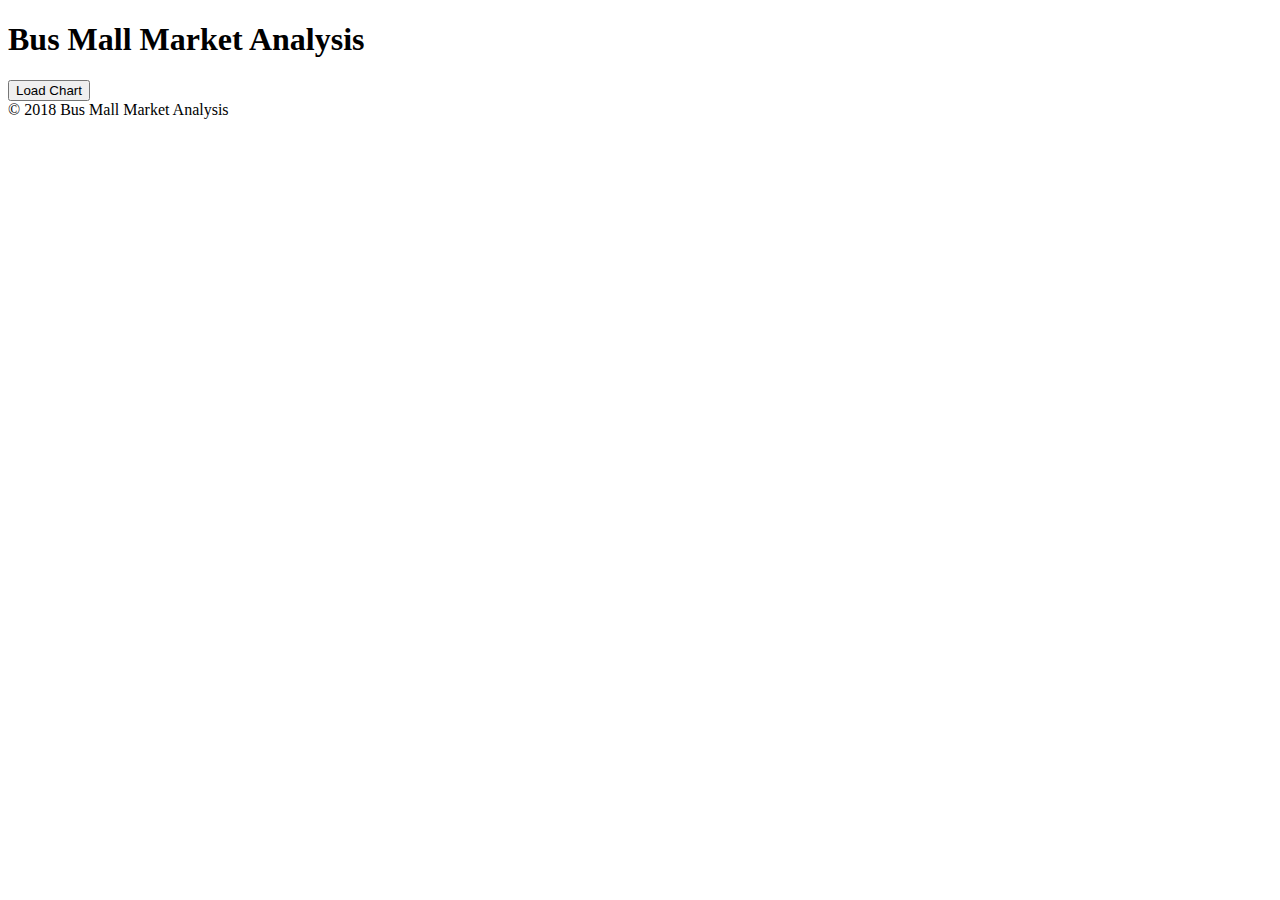
==== index.html @ 8357d360 "Merge pull request #1 from vlsiira/class11" ====
<!DOCTYPE html>
<html>
  <head>
    <link rel="stylesheet" type="text/css" href="./css/style.css" />
    <script type="text/javascript" src="./js/app.js"></script>
    <script src="./js/canvasjs.min.js"></script>
    <title>Bus Mall Market Analysis</title>
  </head>
  <body>
    <header>
      <h1>Bus Mall Market Analysis</h1>
      <nav>
      </nav>
    </header>

    <section>
      <div id="images-holder"></div>
        <!-- <img src="./images/banana.jpg"/>
        <img src="./images/unicorn.jpg"/>
        <img src="./images/cthulhu.jpg"/> -->

    </section>

    <input type="button" value="Load Chart" id="show-chart-button">

    <div id="chart-container"></div>

    <footer>
      &copy; 2018 Bus Mall Market Analysis
    </footer>

  </body>

</html>
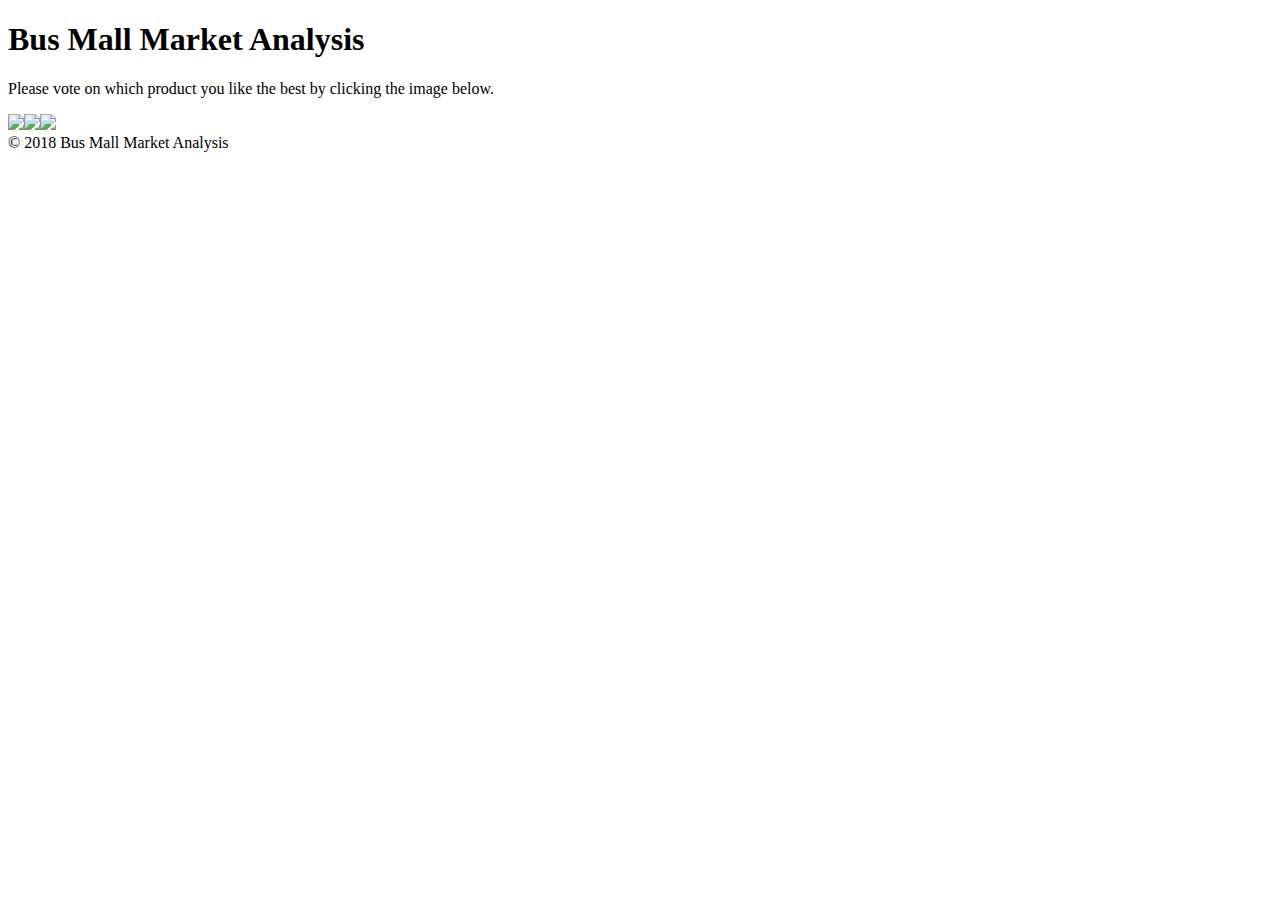
==== commit 56a77313: "three random pics show dynamically on page" ====
--- a/index.html
+++ b/index.html
@@ -3,7 +3,6 @@
   <head>
     <link rel="stylesheet" type="text/css" href="./css/style.css" />
     <script type="text/javascript" src="./js/app.js"></script>
-    <script src="./js/canvasjs.min.js"></script>
     <title>Bus Mall Market Analysis</title>
   </head>
   <body>
@@ -12,7 +11,10 @@
       <nav>
       </nav>
     </header>
-
+    <section id="instructions">
+      <p>Please vote on which product you like the best by clicking the image below.
+      </p>
+      <section>
     <section>
       <div id="images-holder"></div>
         <!-- <img src="./images/banana.jpg"/>
@@ -21,10 +23,6 @@
 
     </section>
 
-    <input type="button" value="Load Chart" id="show-chart-button">
-
-    <div id="chart-container"></div>
-
     <footer>
       &copy; 2018 Bus Mall Market Analysis
     </footer>
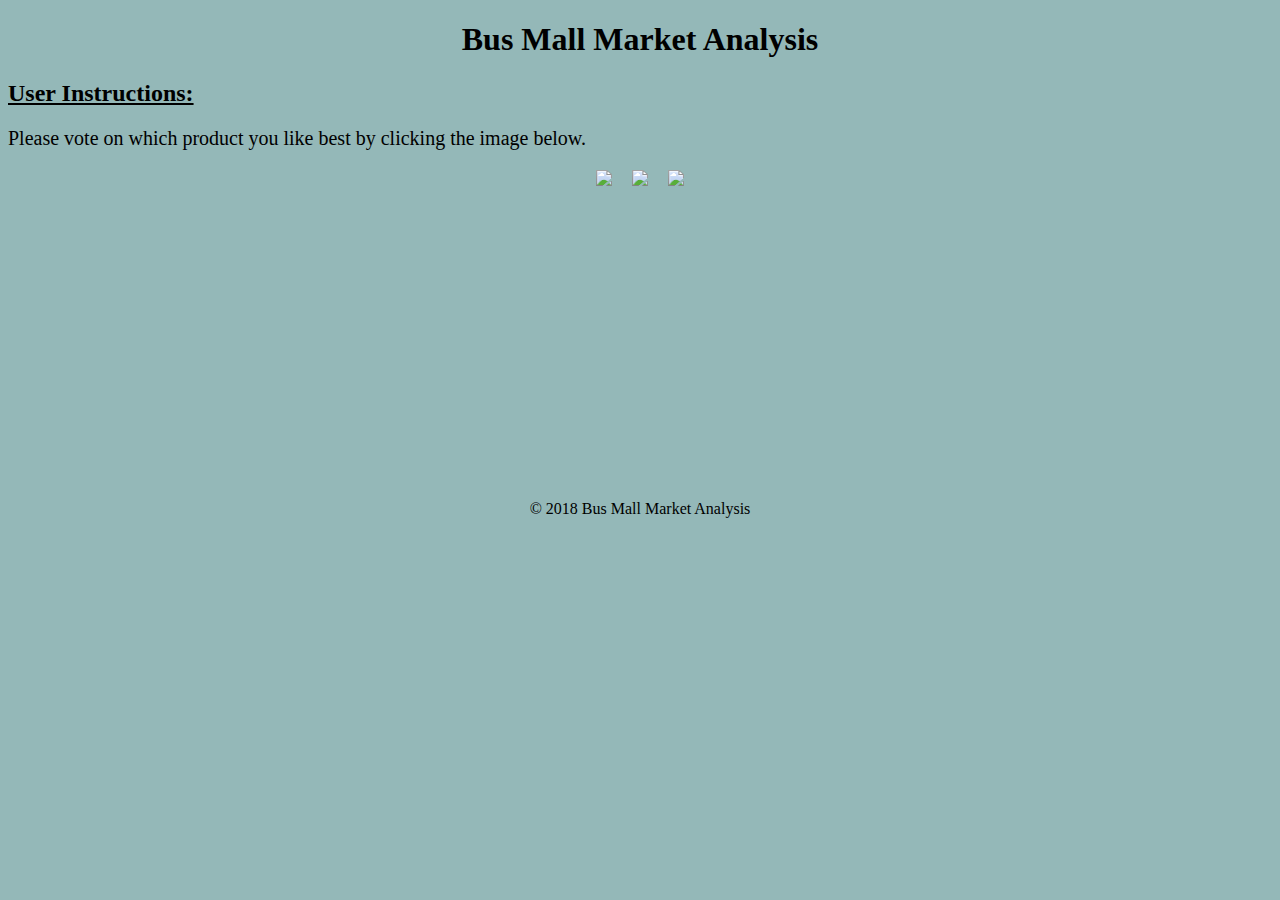
==== commit 4655a764: "add vote tracker" ====
--- a/index.html
+++ b/index.html
@@ -6,21 +6,21 @@
     <title>Bus Mall Market Analysis</title>
   </head>
   <body>
+
     <header>
       <h1>Bus Mall Market Analysis</h1>
       <nav>
       </nav>
     </header>
+
     <section id="instructions">
-      <p>Please vote on which product you like the best by clicking the image below.
+      <h2>User Instructions:</h2>
+      <p>Please vote on which product you like best by clicking the image below.
       </p>
-      <section>
+    <section>
+
     <section>
       <div id="images-holder"></div>
-        <!-- <img src="./images/banana.jpg"/>
-        <img src="./images/unicorn.jpg"/>
-        <img src="./images/cthulhu.jpg"/> -->
-
     </section>
 
     <footer>
--- a/css/style.css
+++ b/css/style.css
@@ -0,0 +1,36 @@
+body {
+  background-color: #94b8b8;
+  font-family: 'Palatino', serif;
+}
+
+h1 {
+  text-align: center;
+}
+
+h2 {
+  text-decoration: underline;
+}
+
+p {
+  font-size: 20px;
+}
+
+img {
+  height: 300px;
+  margin: 0 10px;
+  display: flex;
+}
+
+div {
+  display: flex;
+}
+
+#images-holder {
+  display: flex;
+  justify-content: center;
+}
+
+footer {
+  padding: 30px;
+  text-align: center;
+}
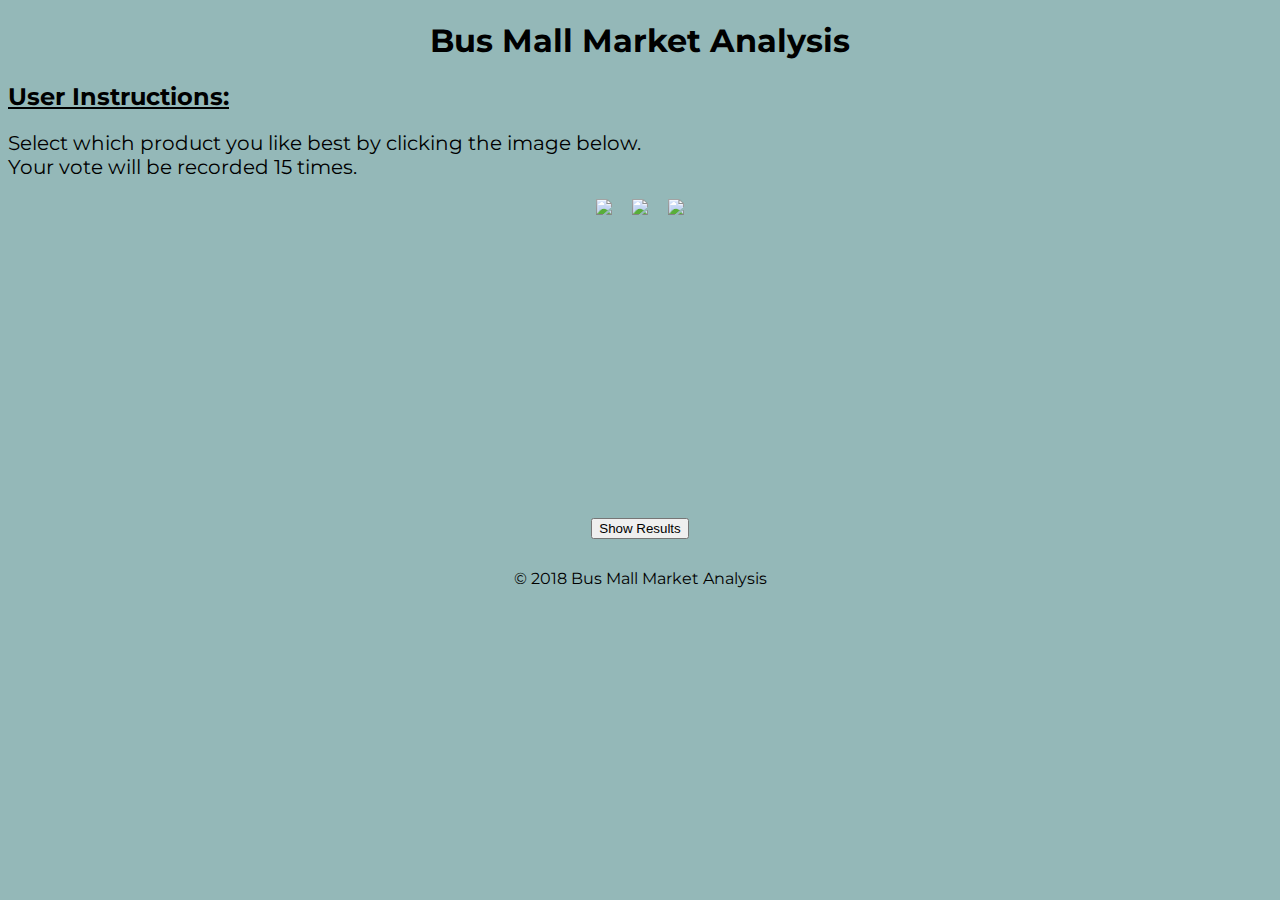
==== commit 3a4dd32a: "added results list" ====
--- a/index.html
+++ b/index.html
@@ -2,6 +2,7 @@
 <html>
   <head>
     <link rel="stylesheet" type="text/css" href="./css/style.css" />
+    <link href="https://fonts.googleapis.com/css?family=Montserrat" rel="stylesheet">
     <script type="text/javascript" src="./js/app.js"></script>
     <title>Bus Mall Market Analysis</title>
   </head>
@@ -15,12 +16,19 @@
 
     <section id="instructions">
       <h2>User Instructions:</h2>
-      <p>Please vote on which product you like best by clicking the image below.
+      <p>Select which product you like best by clicking the image below.<br>
+        Your vote will be recorded 15 times.
       </p>
     <section>
 
     <section>
       <div id="images-holder"></div>
+      <br>
+      <div id="results-button">
+      <input type="button" value="Show Results" id="list-button">
+      </div>
+      <div id="results-list">
+      </div>
     </section>
 
     <footer>
--- a/css/style.css
+++ b/css/style.css
@@ -1,6 +1,6 @@
 body {
   background-color: #94b8b8;
-  font-family: 'Palatino', serif;
+  font-family: 'Montserrat', sans-serif;
 }
 
 h1 {
@@ -30,6 +30,11 @@
   justify-content: center;
 }
 
+#results-button {
+  display: flex;
+  justify-content: center;
+}
+
 footer {
   padding: 30px;
   text-align: center;
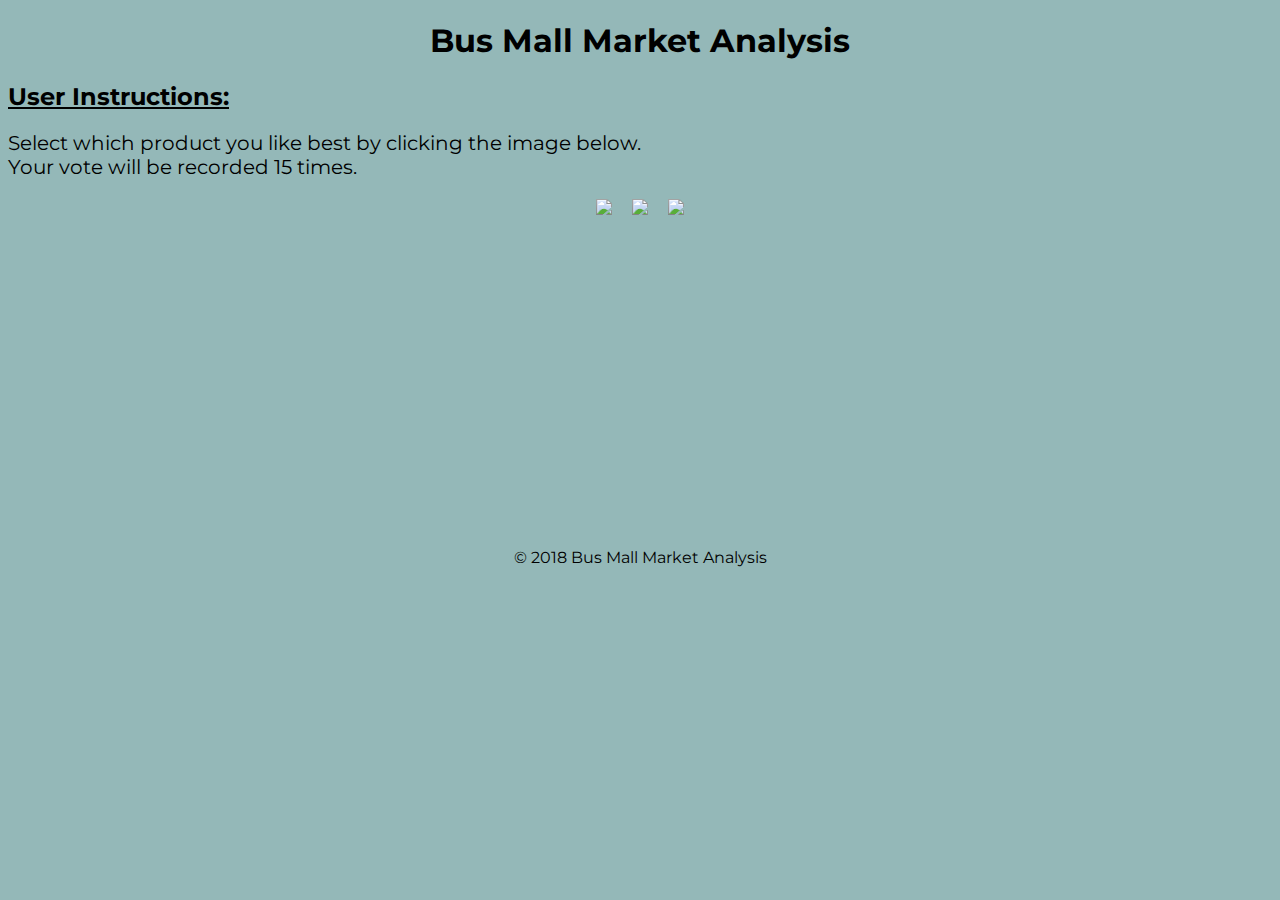
==== commit 570a7f17: "added bar chart" ====
--- a/index.html
+++ b/index.html
@@ -4,6 +4,7 @@
     <link rel="stylesheet" type="text/css" href="./css/style.css" />
     <link href="https://fonts.googleapis.com/css?family=Montserrat" rel="stylesheet">
     <script type="text/javascript" src="./js/app.js"></script>
+    <script type="text/javascript" src="./js/canvasjs.min.js"></script>
     <title>Bus Mall Market Analysis</title>
   </head>
   <body>
@@ -24,10 +25,10 @@
     <section>
       <div id="images-holder"></div>
       <br>
-      <div id="results-button">
+      <!-- <div id="results-button">
       <input type="button" value="Show Results" id="list-button">
-      </div>
-      <div id="results-list">
+      </div> -->
+      <div id="chart-holder">
       </div>
     </section>
 
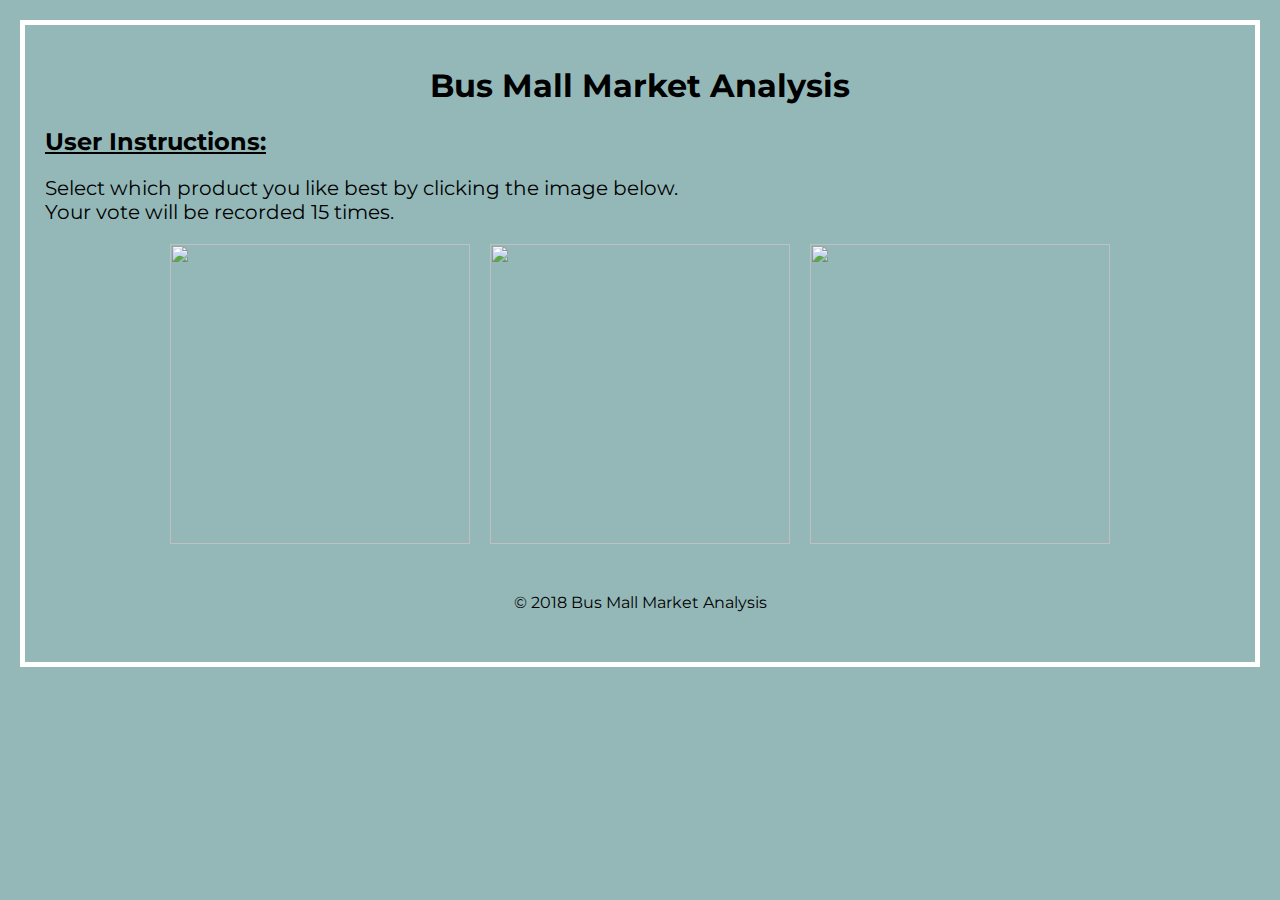
==== commit 66867a72: "added styling" ====
--- a/index.html
+++ b/index.html
@@ -2,6 +2,7 @@
 <html>
   <head>
     <link rel="stylesheet" type="text/css" href="./css/style.css" />
+    <link rel="stylesheet" type="text/css" href="./css/layout.css" />
     <link href="https://fonts.googleapis.com/css?family=Montserrat" rel="stylesheet">
     <script type="text/javascript" src="./js/app.js"></script>
     <script type="text/javascript" src="./js/canvasjs.min.js"></script>
@@ -20,7 +21,7 @@
       <p>Select which product you like best by clicking the image below.<br>
         Your vote will be recorded 15 times.
       </p>
-    <section>
+    </section>
 
     <section>
       <div id="images-holder"></div>
--- a/css/style.css
+++ b/css/style.css
@@ -1,8 +1,3 @@
-body {
-  background-color: #94b8b8;
-  font-family: 'Montserrat', sans-serif;
-}
-
 h1 {
   text-align: center;
 }
@@ -17,25 +12,7 @@
 
 img {
   height: 300px;
+  width: 300px;
   margin: 0 10px;
   display: flex;
 }
-
-div {
-  display: flex;
-}
-
-#images-holder {
-  display: flex;
-  justify-content: center;
-}
-
-#results-button {
-  display: flex;
-  justify-content: center;
-}
-
-footer {
-  padding: 30px;
-  text-align: center;
-}
--- a/css/layout.css
+++ b/css/layout.css
@@ -0,0 +1,28 @@
+body {
+  background-color: #94b8b8;
+  font-family: 'Montserrat', sans-serif;
+  border-style: solid;
+  border-color: white;
+  border-width: 5px;
+  margin: 20px;
+  padding: 20px;
+}
+
+div {
+  display: flex;
+}
+
+#images-holder {
+  display: flex;
+  justify-content: center;
+}
+
+#results-button {
+  display: flex;
+  justify-content: center;
+}
+
+footer {
+  padding: 30px;
+  text-align: center;
+}
